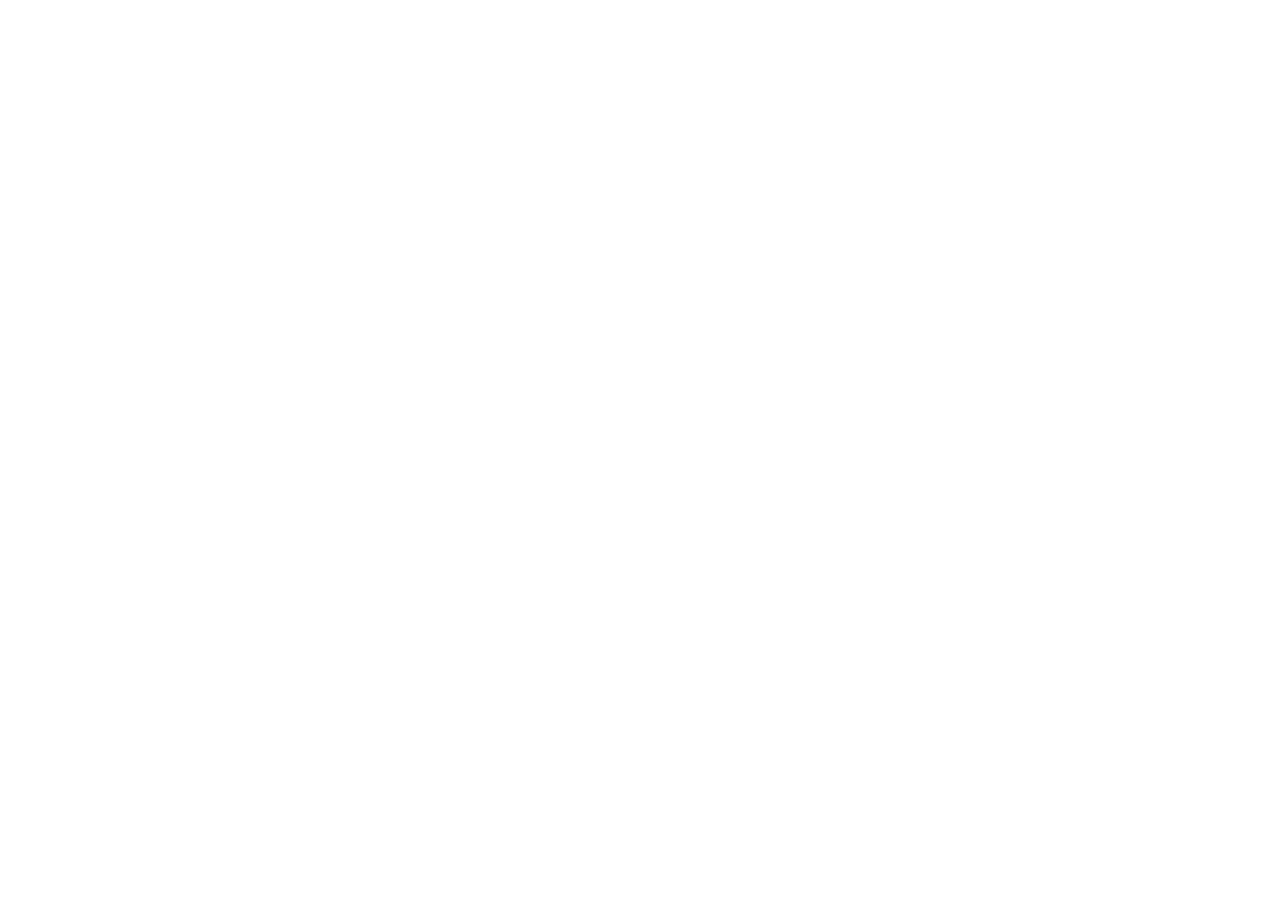
==== codes/index.html @ 5880be28 "new index" ====
<!DOCTYPE html>
<html lang="en">
<head>
    <meta charset="UTF-8">
    <meta name="viewport" content="width=device-width, initial-scale=1.0">
    <title>Document</title>
</head>
<body>
    
</body>
</html>
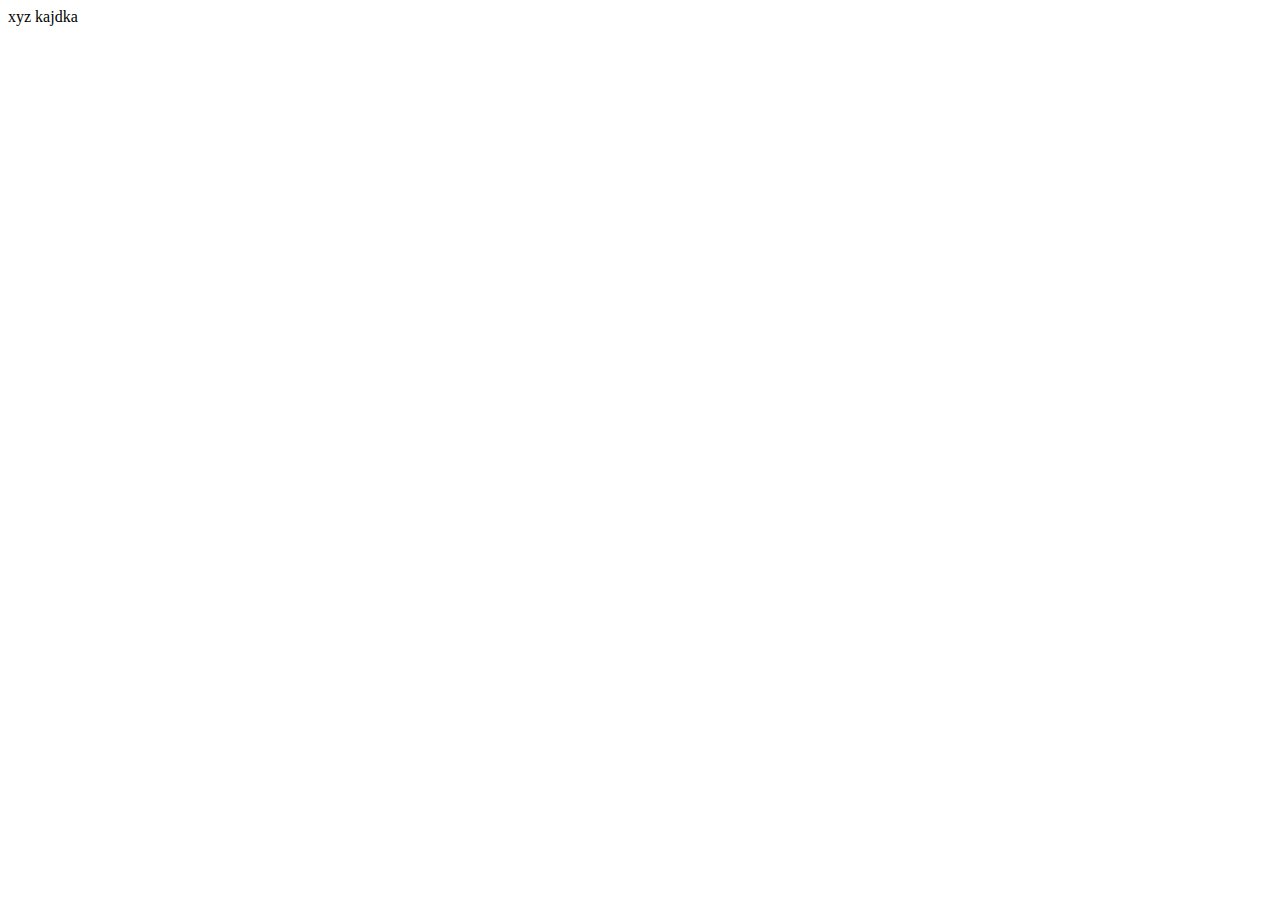
==== commit de7b6d8a: "new" ====
--- a/codes/index.html
+++ b/codes/index.html
@@ -6,6 +6,7 @@
     <title>Document</title>
 </head>
 <body>
-    
+    xyz
+    kajdka
 </body>
 </html>